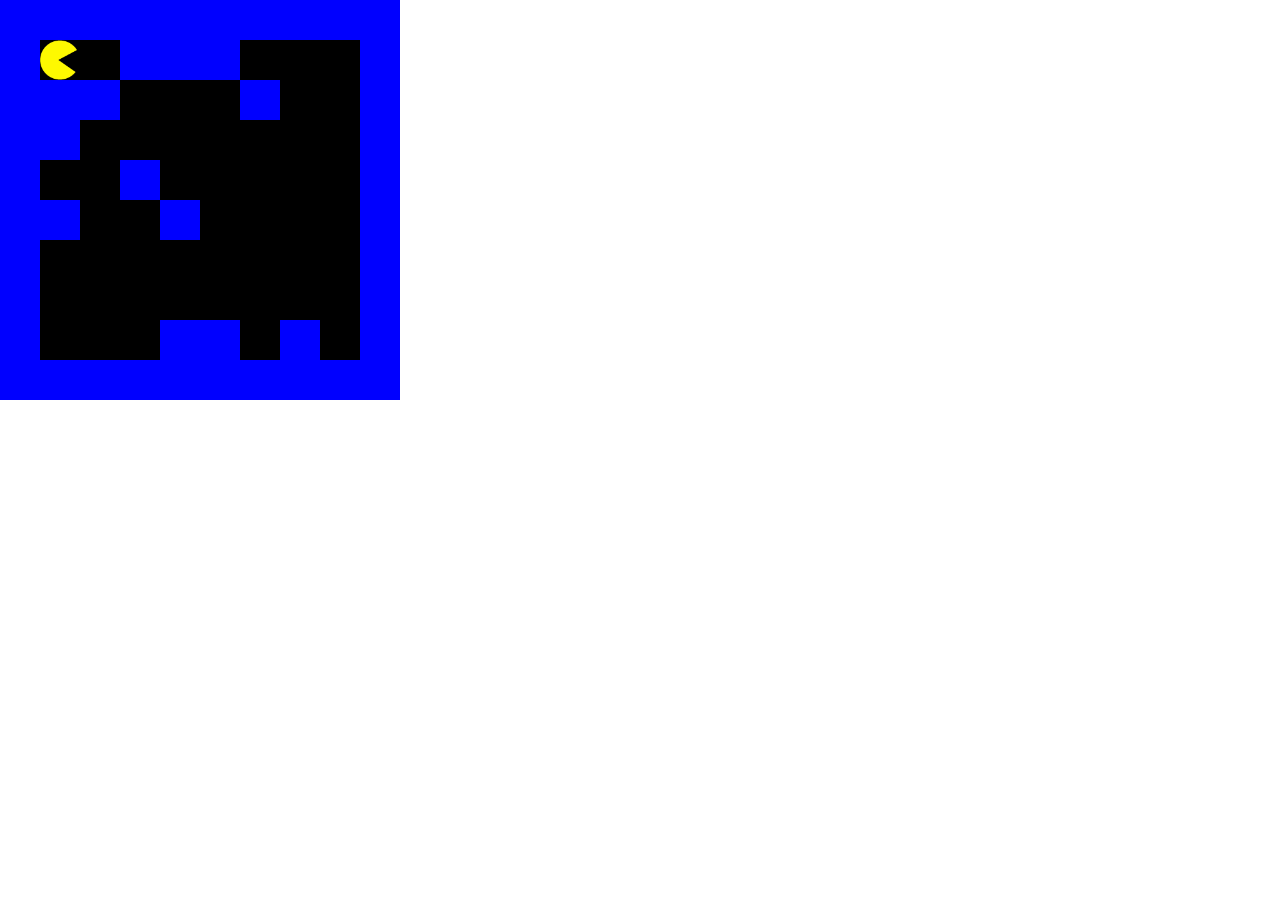
==== Pacman/index.html @ 1db3b4ac "pacman" ====
<!DOCTYPE html>
<html lang="en">
<head>
    <meta charset="UTF-8">
    <meta http-equiv="X-UA-Compatible" content="IE=edge">
    <meta name="viewport" content="width=device-width, initial-scale=1.0">
    <title>Pacman</title>
    <link rel="stylesheet" href="style.css">
</head>
<body>
    <html>
        <head>
                   <title>NinjaMan</title>
                   <style type="text/css">
                   *{
                              margin: 0;
                              padding: 0;
                   }
                   .row{
                              line-height: 0;
                              font-size-adjust: 1000px;
                   }
                   .wall {
                              background-color: blue; 
                              height: 40px;
                              width: 40px;
                              display: inline-block;
                   }
                   .sushi {
                              background-color: black; 
                              height: 40px;
                              width: 40px;
                              display: inline-block;
                              background-image: url('sushi.png');
                              background-size: contain;
        
                   }
                   .onigiri {
                              background-color: black; 
                              height: 40px;
                              width: 40px;
                              display: inline-block;
                              background-image: url('onigiri.png');
                              background-size: contain;
        
                   }
                   
                   .blank {
                              background-color: black; 
                              height: 40px;
                              width: 40px;
                              display: inline-block;
                   }
                   #enemy {
                              background-color: black; 
                              height: 40px;
                              width: 40px;
                              display: inline-block;
                              background-image: url('./img/4x.gif');
                              background-size: contain;
                              position: absolute;
                              left: 40px;
                              top: 40px;
                   }
                   #ninjaman {
                              background-color: black; 
                              height: 40px;
                              width: 40px;
                              display: inline-block;
                              background-image: url('./img/ClutteredGreatIndianpalmsquirrel-max-1mb.gif');
                              background-size: contain;
                              position: absolute;
                              left: 40px;
                              top: 40px;
                   }
                   </style>
        </head>
        <body>
        <div id ='world'>
                  
        </div>
        <div id='ninjaman'></div>
        <div id='enemy'></div>
        <div></div>
        <div></div>
        <div></div>
        </body>
            <script type="text/javascript">
        
              function random(max,min){
              return Math.floor(Math.random()* (max-min +1))+min;
              }
        
              var world = [
              [1,1,1,1,1,1,1,1,1,1],
              [1,0,random(-1,4),random(-1,4),random(-1,4),random(-1,4),random(-1,4),random(-1,4),random(-1,4),1],
              [1,random(-1,4),random(-1,4),random(-1,4),random(-1,4),random(-1,4),random(-1,4),random(-1,4),random(-1,4),1],
              [1,random(-1,4),random(-1,4),random(-1,4),random(-1,4),random(-1,4),random(-1,4),random(-1,4),random(-1,4),1],
              [1,random(-1,4),random(-1,4),random(-1,4),random(-1,4),random(-1,4),random(-1,4),random(-1,4),random(-1,4),1],
              [1,random(-1,4),random(-1,4),random(-1,4),random(-1,4),random(-1,4),random(-1,4),random(-1,4),random(-1,4),1],
              [1,random(-1,4),random(-1,4),random(-1,4),random(-1,4),random(-1,4),random(-1,4),random(-1,4),0,1],
              [1,random(-1,4),random(-1,4),random(-1,4),random(-1,4),random(-1,4),random(-1,4),random(-1,4),random(-1,4),1],
              [1,random(-1,4),random(-1,4),random(-1,4),random(-1,4),random(-1,4),random(-1,4),random(-1,4),random(-1,4),1],
              [1,1,1,1,1,1,1,1,1,1],
        
        
              ];
              var worldDict = {
                0: 'blank',
                1: 'wall',
                2: 'sushi',
                3: 'onigiri',
        
              }
              var score =0;
              console.log("score= "+score);
        
              function drawWorld(){
                var output = "";
                for(var row = 0; row <world.length; row++){
                  output += "<div class = 'row'>"
                  for(var x=0; x< world[row].length; x++){
                    output += "<div class = '"+worldDict[world[row][x]] +"'></div>"
                    //worldDict[world[row][x]]
                  }
                  output += "</div>"
                }
        
                document.getElementById('world').innerHTML = output;
        
              }
              drawWorld();
        
              var ninjaman = {
                x: 1,
                y: 1,
        
              }
        
              function drawNinjaman(){
                document.getElementById('ninjaman').style.top = ninjaman.y*40+'px'
                document.getElementById('ninjaman').style.left = ninjaman.x*40+'px'
              }
              drawNinjaman();
        
              var enemy = {
                x: 8,
                y: 6,
              }
        
              function drawEnemy(){
                document.getElementById('enemy').style.top = enemy.y*40+'px'
                document.getElementById('enemy').style.left = enemy.x*40+'px'
              }
              drawEnemy();
        
              function moveEnemy(){
                var move = random(-1,4);
                if(move ===0 && (world[enemy.y][enemy.x-1] !==1)){//0 = left
                  enemy.x--;
                } 
                else if(move ===1 && (world[enemy.y][enemy.x+1] !==1)){//1 = right
                  enemy.x++;
                }
                else if(move ===2 && (world[enemy.y-1][enemy.x] !==1)){//2 = up
                enemy.y--;
                }
                else if(move ===3 && (world[enemy.y+1][enemy.x] !==1)){//3 = down
                enemy.y++;
                }
                }
        
              var lives = 3;
              console.log("lives= "+lives);
        
             
        
              document.onkeydown = function(e){
                if(e.keyCode === 37){ //left
                  if(world[ninjaman.y][ninjaman.x-1] !==1){
                 ninjaman.x--;
                }
              }
                if(e.keyCode === 38){ //up
                   if(world[ninjaman.y-1][ninjaman.x] !==1){
                 ninjaman.y--;
                }
               }
                if(e.keyCode === 39){ //right
                  if(world[ninjaman.y][ninjaman.x+1] !==1){
                 ninjaman.x++;
                }
               }
                if(e.keyCode === 40){ //down
                  if(world[ninjaman.y+1][ninjaman.x] !==1){
                 ninjaman.y++;
                }
              }
              if(world[ninjaman.y][ninjaman.x] === 2){
                world[ninjaman.y][ninjaman.x] =0;
                score+=10;
                console.log("score= "+score);}
              else if(world[ninjaman.y][ninjaman.x] === 3){
                world[ninjaman.y][ninjaman.x] =0;
                score+=5;
                console.log("score= "+score);
               }
              if((ninjaman.x === enemy.x) && (ninjaman.y === enemy.y)){
                lives -=1;
              console.log("lives= "+lives)
              }
              if(lives ===0){
              document.write("Game Over!</br>Your Score= "+score)
              }
              drawNinjaman()
              drawWorld()
            }
            function gameLoop() {
              drawNinjaman();
              drawEnemy();
              moveEnemy();
              drawEnemy();
        
              setTimeout(gameLoop, 750)
            }
            gameLoop();
        
        
        
        </script>
        
        </html>
</body>
</html>
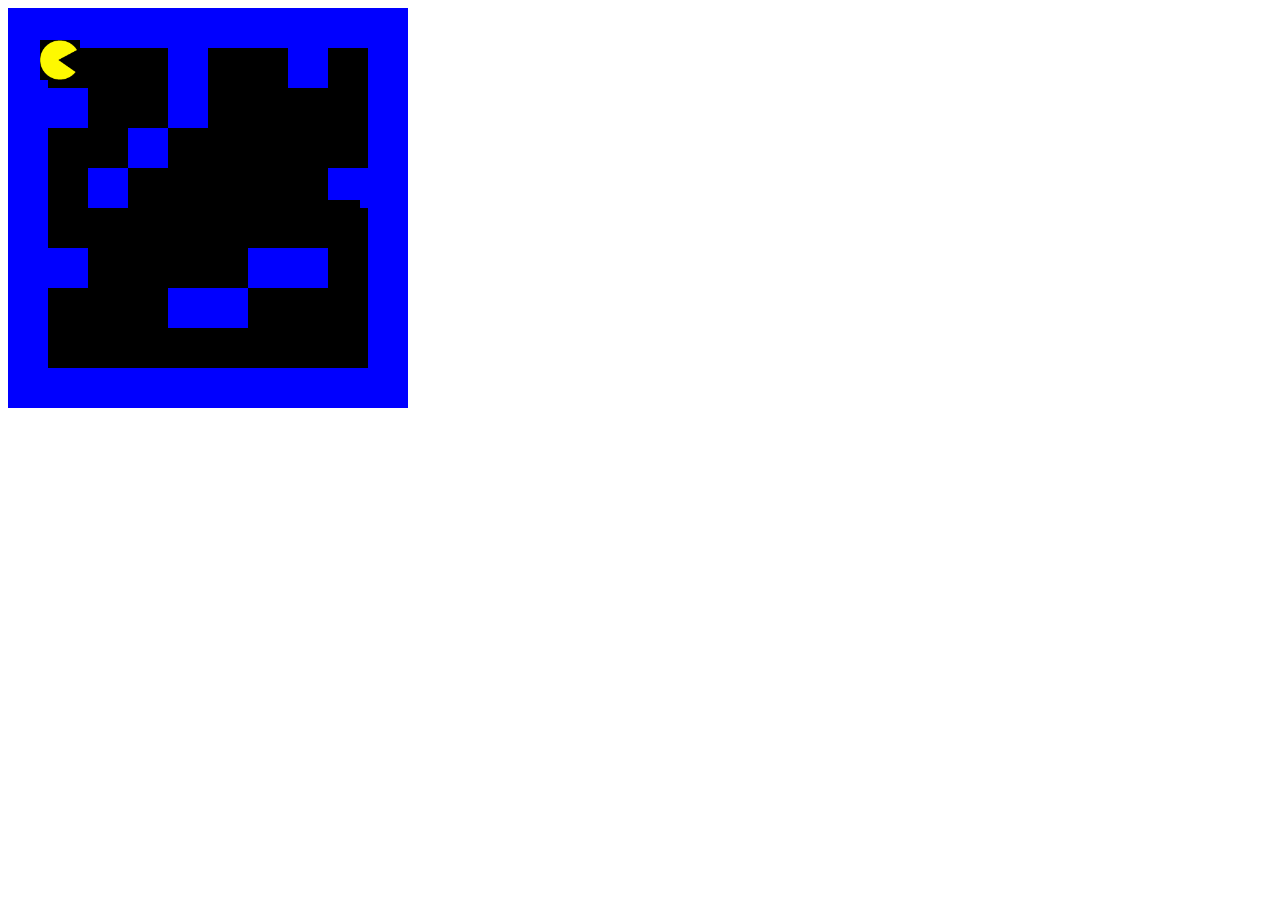
==== commit 6dfb081c: "commit" ====
--- a/Pacman/index.html
+++ b/Pacman/index.html
@@ -13,8 +13,8 @@
                    <title>NinjaMan</title>
                    <style type="text/css">
                    *{
-                              margin: 0;
-                              padding: 0;
+                              margin: 100;
+                              padding: 100;
                    }
                    .row{
                               line-height: 0;
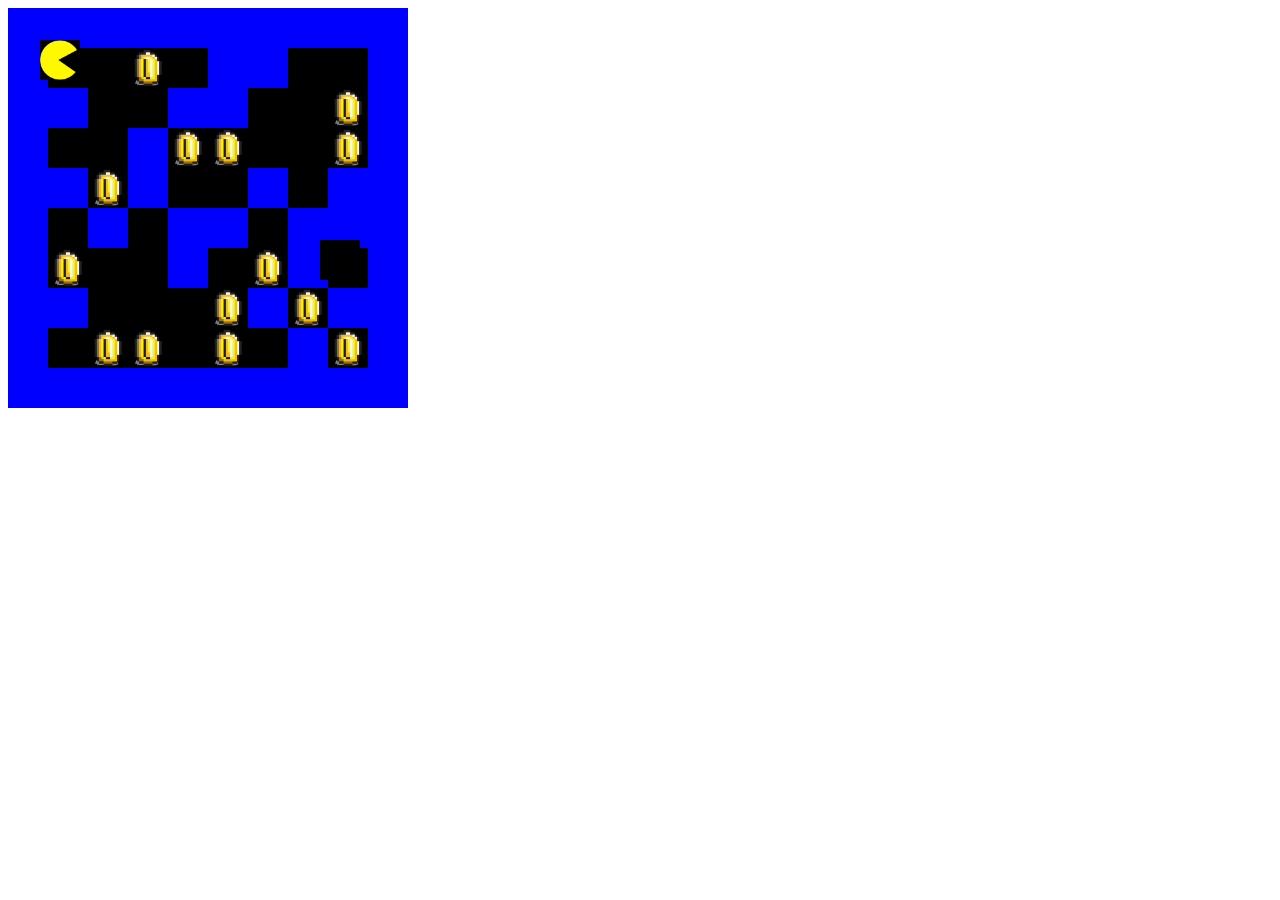
==== commit 00bc04bc: "cambios" ====
--- a/Pacman/index.html
+++ b/Pacman/index.html
@@ -31,7 +31,7 @@
                               height: 40px;
                               width: 40px;
                               display: inline-block;
-                              background-image: url('sushi.png');
+                              background-image: url('./img/Logo.gif.gif');
                               background-size: contain;
         
                    }
@@ -168,8 +168,7 @@
                 else if(move ===3 && (world[enemy.y+1][enemy.x] !==1)){//3 = down
                 enemy.y++;
                 }
-                }
-        
+              }
               var lives = 3;
               console.log("lives= "+lives);
         
